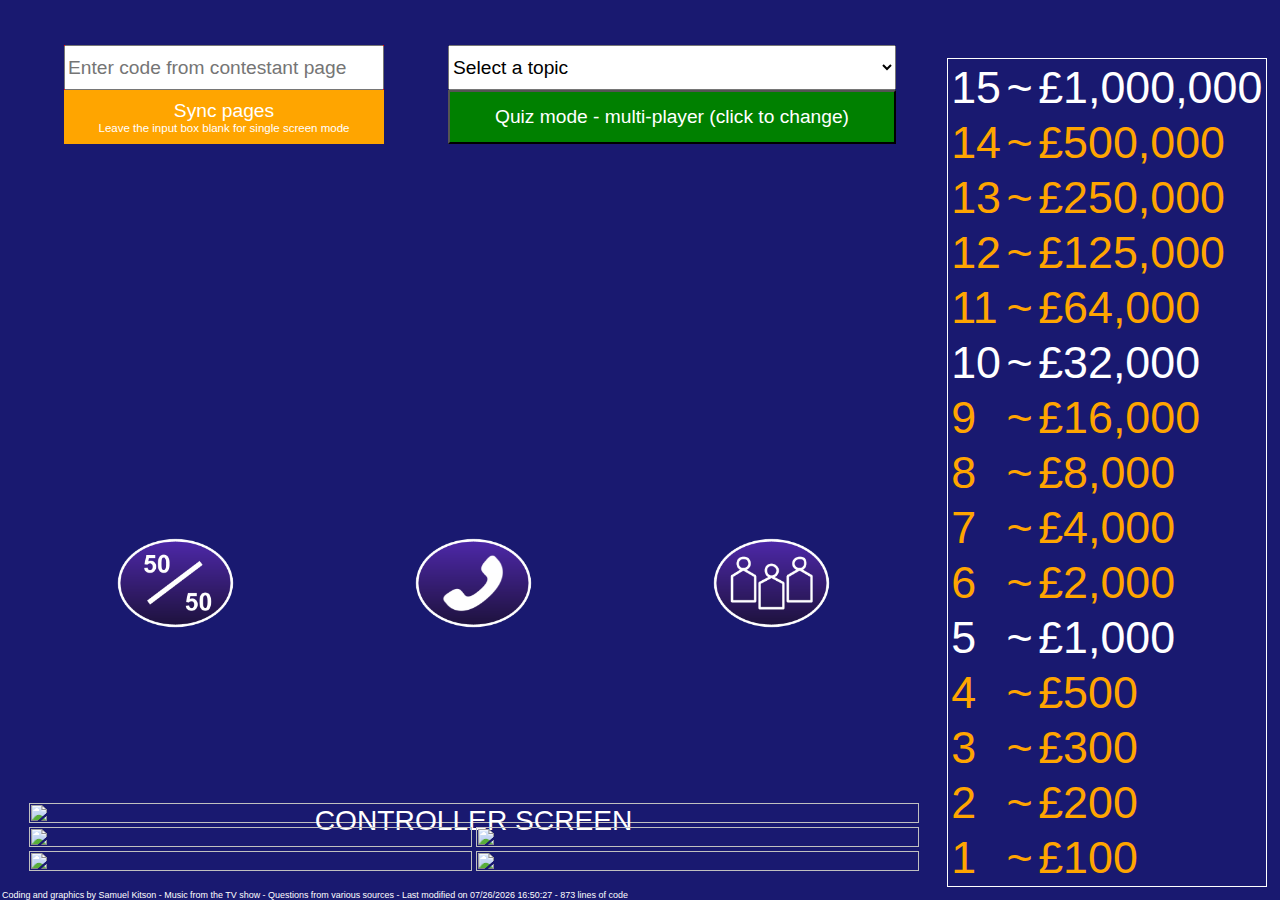
==== controller.html @ 969080af "Update" ====
<html>
	<head>
		<meta charset="utf-8">
		<meta title="Who Wants to be a Millioanire? - Controller">
		<title>(Beta) Who Wants to be a Millioanire? - Controller</title>
		<meta name="description" content="Who Wants to be a Millionaire? Quiz Edition for Desktop. This is the Controller's screen.">
		<audio id="music1" loop hidden>
			<source src="https://instaud.io/_/2bla.mp3" type="audio/mpeg">
		</audio>
		<audio id="music2" loop hidden>
			<source src="https://instaud.io/_/2blb.mp3" type="audio/mpeg">
		</audio>
		<audio id="music3" loop hidden>
			<source src="https://instaud.io/_/2blc.mp3" type="audio/mpeg">
		</audio>
		<audio id="musicfinal" hidden>
			<source src="https://instaud.io/_/2bE0.mp3" type="audio/mpeg">
		</audio>
		<audio id="musiccorrect" hidden>
			<source src="https://instaud.io/_/2bE1.mp3" type="audio/mpeg">
		</audio>
		<audio id="musicincorrect" hidden>
			<source src="https://instaud.io/_/2bE2.mp3" type="audio/mpeg">
		</audio>
		<audio id="musiclose" hidden>
			<source src="https://instaud.io/_/2bUU.mp3" type="audio/mpeg">
		</audio>
		<audio id="musicend" hidden>
			<source src="https://instaud.io/_/2bYe.mp3" type="audio/mpeg">
		</audio>
		<style>
			/*#startbutton{
				width: 31vw;
				height: 15vh;
				position: absolute;
				top: 15vh;
				left: 15.75vw;
				display: none;
				cursor: pointer;
			}
			.button{
				background-color: orange;
				border: none;
				color: white;
				padding: 15px 32px;
				text-align: center;
				text-decoration: none;
				font-size: 2vw;
			}
			#body{
				background-color: MidnightBlue;
			}
			#lifelinestable{
				border: none;
				table-layout: fixed;
				width: 70vw;
				height: 6vw;
				position: absolute;
				left: 2vw;
				bottom: 30vw
			}
			.lifelineimg{
				width: 60%;
				height: auto;
				position: relative;
				left: 20%;
				display: block;
				text-align: center;
			}
			#questiontable{
				border: none;
				table-layout: fixed;
				width: 70vw;
				position: absolute;
				left: 2vw;
				bottom: 2vw
			}
			#questiontable td {
				width: 35vw;
			}
			.imgcontainer {
				position: relative;
				color: white;
				font-family: arial;
			}
			.tableimg {
				height: auto;
				width: 100%;
			}
			#questiontext {
				font-size: 2.2vw;
				display: table-cell; 
				text-align: center;
				vertical-align: middle; 
				position: absolute;
				top: 10%;
				left: 10%;
				width: 80%;
				height: 80%;
			}
			.answertext {
				font-size: 2vw;
				display: table-cell; 
				text-align: left;
				vertical-align: middle; 
				position: absolute;
				top: 27%;
				width: 80%;
				height: 80%;
			}
			.answertextleft {
				left: 12%;
			}
			.answertextright {
				left: 4%;
			}
			#prizestable{
				border: 1px solid white;
				font-family: arial;
				color: orange;
				width: 25vw;
				position: absolute;
				bottom: 1vw;
				right: 1vw;
			}
			#prizestable td {
				height: 5.5vh;
			}
			.prizesA {
				width: auto;
				align: right;
				height: 3vh;
			}
			.prizesB {
				width: auto;
				align: centre;
				height: 3vh;
			}
			.prizesA {
				width: auto;
				align: left;
				height: 3vh;
			}*/
			/*#prizes5A, #prizes5B, #prizes5C, #prizes10A, #prizes10B, #prizes10C, #prizes15A, #prizes15B, #prizes15C{
				color: white;
			}*/
		</style>
		<link rel="stylesheet" type="text/css" href="style.css">
		<script src="functions.js"></script>
		<script>
			/*function fixPrizeHighlight(){
				for (i = 0; i < 15; i++) {
					if ((String(i+1))=="5"||(String(i+1))=="10"||(String(i+1))=="15") {
						document.getElementById("prizes"+String(i+1)+"A").style.color = "white";
						document.getElementById("prizes"+String(i+1)+"B").style.color = "white";
						document.getElementById("prizes"+String(i+1)+"C").style.color = "white";
					} else {
						document.getElementById("prizes"+String(i+1)+"A").style.color = "orange";
						document.getElementById("prizes"+String(i+1)+"B").style.color = "orange";
						document.getElementById("prizes"+String(i+1)+"C").style.color = "orange";
					};
					document.getElementById("prizes"+String(i+1)+"A").style.backgroundColor = "transparent";
					document.getElementById("prizes"+String(i+1)+"B").style.backgroundColor = "transparent";
					document.getElementById("prizes"+String(i+1)+"C").style.backgroundColor = "transparent";
				};
			};
			
			function highlightCurrentPrize(current){
				fixPrizeHighlight();
				document.getElementById("prizes"+String(current)+"A").style.color = "white";
				document.getElementById("prizes"+String(current)+"B").style.color = "white";
				document.getElementById("prizes"+String(current)+"C").style.color = "white";
				document.getElementById("prizes"+String(current)+"A").parentElement.parentElement.style.backgroundColor = "orange";
			};
			
			function fillPrizesTable(values) {
				document.getElementById("prizes15A").innerHTML = "15";
				document.getElementById("prizes15B").innerHTML = "~";
				document.getElementById("prizes15C").innerHTML = values[14];
				
				for (i = 0; i < (values.length)-1; i++) {
					var dataTable = document.getElementById("prizestable");
					var dataRow = dataTable.insertRow(1);
					var dataCell1 = dataRow.insertCell(0);
					var dataCell2 = dataRow.insertCell(1);
					var dataCell3 = dataRow.insertCell(2);
					dataCell1.innerHTML = "<a class='prizesA' id='prizes"+String(i+1)+"A'>"+String(i+1)+"</a>";
					dataCell2.innerHTML = "<a class='prizesB' id='prizes"+String(i+1)+"B'>~</a>";
					dataCell3.innerHTML = "<a class='prizesC' id='prizes"+String(i+1)+"C'>"+values[i]+"</a>";
				};
				var table = document.getElementById("prizestable");
				var row = table.insertRow(-1);
				var cell1 = row.insertCell(0);
				var cell2 = row.insertCell(1);
			};*/
			
			var prizestableloaded = "false";
			
			function resetRepeatData() {
				sessionStorage.setItem("done1", "[]");
				sessionStorage.setItem("done2", "[]");
				sessionStorage.setItem("done3", "[]");
				sessionStorage.setItem("done4", "[]");
			};
			
			function showWinnings(type) {
				localStorage.setItem("status", "ended");
				document.getElementById("revealanswerbutton").style.display = "none";
				document.getElementById("phoneresults").style.display = "none";
				document.getElementById("audienceresults").style.display = "none";
				document.getElementById("newquestionbutton").style.display = "none";
				document.getElementById("takemoneybutton").style.display = "none";
				document.getElementById("resetbutton").style.display = "block";
				document.getElementById("loadquestionbutton").style.display = "none";
				music1.pause();
				music2.pause();
				music3.pause();
				musicincorrect.pause();
				musicfinal.pause();
				musicend.play();
				var prizes = JSON.parse(localStorage.getItem("prizes")).list;
				var current = localStorage.getItem("current");
				if (type=="win") {
					document.getElementById("prizedetails").style.backgroundColor = "DarkOrange";
					document.getElementById("prizedetails").innerHTML = "Congratulations! You have won:<br>"+prizes[14]+"!";
					localStorage.setItem("prizesbasic", prizes[14]);
					localStorage.setItem("prizesbasica", "14");
				} else if (type=="lose") {
					if (parseInt(current) < 6) {
						document.getElementById("prizedetails").style.backgroundColor = "red";
						document.getElementById("prizedetails").innerHTML = "Sorry! You haven't won a prize<br>";
						localStorage.setItem("prizesbasic", " 0");
						localStorage.setItem("prizesbasica", "0");
					} else if (parseInt(current) < 11) {
						document.getElementById("prizedetails").style.backgroundColor = "red";
						document.getElementById("prizedetails").innerHTML = "You have won:<br>"+prizes[4]+"!";
						localStorage.setItem("prizesbasic", prizes[4]);
						localStorage.setItem("prizesbasica", "4");
					} else if (parseInt(current) < 16) {
						document.getElementById("prizedetails").style.backgroundColor = "red";
						document.getElementById("prizedetails").innerHTML = "You have won:<br>"+prizes[9]+"!";
						localStorage.setItem("prizesbasic", prizes[9]);
						localStorage.setItem("prizesbasica", "9");
					};
				} else if (type=="leave") {
					document.getElementById("prizedetails").style.backgroundColor = "DarkGreen";
					document.getElementById("prizedetails").innerHTML = "You have won:<br>"+prizes[parseInt(current)-2]+"!";
					localStorage.setItem("prizesbasic", prizes[parseInt(current)-2]);
					localStorage.setItem("prizesbasica", String(parseInt(current)-2));
				};
				localStorage.setItem("prizetext", document.getElementById("prizedetails").innerHTML);
				localStorage.setItem("prizecolour", document.getElementById("prizedetails").style.backgroundColor);
				document.getElementById("prizedetails").style.display = "block";
				var date = new Date();
				//var validatecode = encrypt("Prize: "+String((localStorage.getItem("prizesbasic")).substring(1))+" Time: "+String(date.getTime()), "MillionaireWinCode");
				var validatecode = {"d":date.getTime(), "p":String((localStorage.getItem("prizesbasic")).substring(1)), "l":localStorage.getItem("prizesbasica"), "v":String(localStorage.getItem("current")), "w":navigator.platform};
				document.getElementById("footer").innerHTML = "Your win validation code is: "+JSON.stringify(validatecode)+"<br>"+sessionStorage.getItem("footertext");
			};
			
			function start(){
				highlightCurrentPrize(1);
				document.getElementById("music1").play();
				document.getElementById("startbutton").style.display = "none";
				document.getElementById("syncfailed").style.display = "none";
				document.getElementById("loadquestionbutton").style.display = "block";
				localStorage.setItem("status", "start");
				document.getElementById("questiontext").innerHTML = "Who Wants to be a Millionaire?";
				document.getElementById("answer1text").innerHTML = "???";
				document.getElementById("answer2text").innerHTML = "???";
				document.getElementById("answer3text").innerHTML = "???";
				document.getElementById("answer4text").innerHTML = "???";
			};
			
			function audienceShow() {
				document.getElementById("audienceinput").style.display = "none";
				var a = parseInt(document.getElementById("audienceinput1").value);
				var b = parseInt(document.getElementById("audienceinput2").value);
				var c = parseInt(document.getElementById("audienceinput3").value);
				var d = parseInt(document.getElementById("audienceinput4").value);
				var total = a+b+c+d;
				var aa = String(Math.round((a/total)*100));
				var ba = String(Math.round((b/total)*100));
				var ca = String(Math.round((c/total)*100));
				var da = String(Math.round((d/total)*100));
				document.getElementById("audienceresults").innerHTML = "<strong>Ask the audience results:</strong><br>A: "+aa+"%<br>B: "+ba+"%<br>C: "+ca+"%<br>D: "+da+"%";
				localStorage.setItem("audienceresults", document.getElementById("audienceresults").innerHTML);
				document.getElementById("audienceresults").style.display = "block";
			};
			
			function lifeline(type){
				if (localStorage.getItem("status")=="answer"){
					if(type == "5050" && (localStorage.getItem("lifeline5050")=="ready")){
						var numstemp = ["1", "2", "3", "4"];
						var temp = numstemp.indexOf(localStorage.getItem("correctAnswerNum"));
						numstemp.splice(temp, 1);
						var tempa = numstemp[Math.floor(Math.random() * 3)];
						var temp = numstemp.indexOf(tempa);
						numstemp.splice(temp, 1);
						var tempb = numstemp[Math.floor(Math.random() * 2)];
						var temp = numstemp.indexOf(tempb);
						numstemp.splice(temp, 1);
						document.getElementById("answer"+tempa+"text").innerHTML = "";
						document.getElementById("answer"+tempb+"text").innerHTML = "";
						localStorage.setItem("5050usednow", "true");
						localStorage.setItem("answer"+tempa+"text", "");
						localStorage.setItem("answer"+tempb+"text", "");
						localStorage.setItem("50501", tempa);
						localStorage.setItem("50502", tempb);
						var tempc = localStorage.getItem("currentQuestion");
						localStorage.setItem("currentQuestion", "");
						localStorage.setItem("currentQuestion", tempc);
						document.getElementById("lifeline5050").src = "images/millionaire 5050 used.png";
						localStorage.setItem("lifeline5050", "used");
					} else if(type == "phone" && (localStorage.getItem("lifelinephone")=="ready")){
						document.getElementById("lifelinephone").src = "images/millionaire phone used.png";
						localStorage.setItem("lifelinephone", "used");
						if (localStorage.getItem("mode") == "quiz") {		
							document.getElementById("countdown").style.display = "block";
							localStorage.setItem("timeleft", "30");
						} else {
							var current = localStorage.getItem("current");
							var letterstemp = ["A", "B", "C", "D"];
							var correctLetter = letterstemp[parseInt(localStorage.getItem("correctAnswerNum"))-1];
							var temp = Math.floor(Math.random() * 20);
							var numstemp = ["1", "2", "3", "4"];
							var tempnum = numstemp.indexOf(localStorage.getItem("correctAnswerNum"));
							numstemp.splice(tempnum, 1);
							while (1==1) {
								var tempa = numstemp[Math.floor(Math.random() * 3)];
								var incorrectLetter = letterstemp[tempa-1];
								if (document.getElementById("answer"+String(tempa)+"text").innerHTML != "") {
									break;
								};
							};
							if (parseInt(current) < 6) {
								if (temp < 2) {
									localStorage.setItem("phonetext", "I honestly don't know the answer. Sorry.");
								} else if (temp < 9) {
									localStorage.setItem("phonetext", "I'm 90% sure that it's answer "+correctLetter+".");
								} else if (temp < 13) {
									localStorage.setItem("phonetext", "How did you not know this? It's "+correctLetter+".");
								} else if (temp < 18) {
									localStorage.setItem("phonetext", "I know this for sure! It's "+correctLetter+".");
								} else if (temp < 20) {
									localStorage.setItem("phonetext", "I'm not sure. If I had to guess, I'd go for "+incorrectLetter+" or "+correctLetter+".");
								};
							} else if (parseInt(current) < 11) {
								if (temp < 4) {
									localStorage.setItem("phonetext", "Wow! That's tricky. I don't know, sorry.");
								} else if (temp < 7) {
									localStorage.setItem("phonetext", "I'm really not sure. I'd go for "+letterstemp[Math.floor(Math.random() * 4)]+".");
								} else if (temp < 12 && localStorage.getItem("5050usednow") != "true") {
									localStorage.setItem("phonetext", "It's either "+incorrectLetter+" or "+correctLetter+", but I'm not sure which.");
								} else if (temp < 16) {
									localStorage.setItem("phonetext", "I think it's "+correctLetter+", but don't rely on that!");
								} else if (temp < 20) {
									localStorage.setItem("phonetext", "I read about this the other day! It's "+correctLetter+".");
								};
							} else if (parseInt(current) < 16) {
								if (temp < 4) {
									localStorage.setItem("phonetext", "That's so mean! I don't have a clue.");
								} else if (temp < 7) {
									localStorage.setItem("phonetext", "My best guess would be "+letterstemp[Math.floor(Math.random() * 4)]+".");
								} else if (temp < 11 && localStorage.getItem("5050usednow") != "true") {
									localStorage.setItem("phonetext", "I can't decide between "+incorrectLetter+" or "+correctLetter+". It's one of them.");
								} else if (temp < 15) {
									localStorage.setItem("phonetext", "I'm 100% certain that it's not "+incorrectLetter+".");
								} else if (temp < 18) {
									localStorage.setItem("phonetext", "I think it could be "+correctLetter+".");
								} else if (temp < 20) {
									localStorage.setItem("phonetext", "Easy! It's "+correctLetter+".");
								};
							};
							document.getElementById("phoneresults").innerHTML = localStorage.getItem("phonetext");
							document.getElementById("phoneresults").style.display = "block";
						};
					} else if(type == "audience" && (localStorage.getItem("lifelineaudience")=="ready")){
						if (localStorage.getItem("mode") == "quiz") {		
							document.getElementById("audienceinput").style.display = "block";
						} else {
							var current = localStorage.getItem("current");
							var numstemp = ["1", "2", "3", "4"];
							var temp = numstemp.indexOf(localStorage.getItem("correctAnswerNum"));
							numstemp.splice(temp, 1);
							if (localStorage.getItem("5050usednow") != "true") {
								var tempa = numstemp[Math.floor(Math.random() * 3)];
								var temp = numstemp.indexOf(tempa);
								numstemp.splice(temp, 1);
								var tempb = numstemp[Math.floor(Math.random() * 2)];
								var temp = numstemp.indexOf(tempb);
								numstemp.splice(temp, 1);
								var tempc = numstemp[0];
							} else {
								var temparray = [];
								var temp = numstemp.indexOf(localStorage.getItem("50501"));
								temparray.push(localStorage.getItem("50501"));
								numstemp.splice(temp, 1);
								var temp = numstemp.indexOf(localStorage.getItem("50502"));
								temparray.push(localStorage.getItem("50502"));
								numstemp.splice(temp, 1);
								var tempe = numstemp[0];
							};
							if (localStorage.getItem("5050usednow") != "true") {
								if (parseInt(current) < 6) {
									var values = {"list":[{"Y":"89","N1":"1","N2":"4","N3":"6"},{"Y":"94","N1":"0","N2":"2","N3":"4"},{"Y":"95","N1":"2","N2":"2","N3":"1"},{"Y":"76","N1":"5","N2":"11","N3":"8"}]};
								} else if (parseInt(current) < 11) {
									var values = {"list":[{"Y":"64","N1":"61","N2":"21","N3":"9"},{"Y":"81","N1":"8","N2":"6","N3":"5"},{"Y":"93","N1":"1","N2":"6","N3":"0"},{"Y":"53","N1":"46","N2":"1","N3":"0"}]};
								} else if (parseInt(current) < 16) {
									var values = {"list":[{"Y":"26","N1":"25","N2":"26","N3":"23"},{"Y":"57","N1":"38","N2":"4","N3":"1"},{"Y":"52","N1":"42","N2":"2","N3":"4"},{"Y":"48","N1":"47","N2":"2","N3":"3"}]};
								};
								var valuesa = values.list[Math.floor(Math.random() * values.list.length)];
								document.getElementById("audienceinput"+localStorage.getItem("correctAnswerNum")).value = parseInt(valuesa.Y);
								document.getElementById("audienceinput"+tempa).value = parseInt(valuesa.N1);
								document.getElementById("audienceinput"+tempb).value = parseInt(valuesa.N2);
								document.getElementById("audienceinput"+tempc).value = parseInt(valuesa.N3);
							} else {
								if (parseInt(current) < 6) {
									var values = {"list":[{"Y":"76","N":"24"},{"Y":"90","N":"10"},{"Y":"87","N":"13"},{"Y":"61","N":"39"}]};
								} else if (parseInt(current) < 11) {
									var values = {"list":[{"Y":"59","N":"41"},{"Y":"81","N":"19"},{"Y":"83","N":"17"},{"Y":"49","N":"51"}]};
								} else if (parseInt(current) < 16) {
									var values = {"list":[{"Y":"62","N":"38"},{"Y":"77","N":"23"},{"Y":"44","N":"56"},{"Y":"57","N":"43"}]};
								};
								var valuesa = values.list[Math.floor(Math.random() * values.list.length)];
								document.getElementById("audienceinput"+localStorage.getItem("correctAnswerNum")).value = parseInt(valuesa.Y);
								document.getElementById("audienceinput"+tempe).value = parseInt(valuesa.N);
								document.getElementById("audienceinput"+temparray[0]).value = 0;
								document.getElementById("audienceinput"+temparray[1]).value = 0;
							};
							audienceShow();
						};
						document.getElementById("lifelineaudience").src = "images/millionaire audience used.png";
						localStorage.setItem("lifelineaudience", "used");
					};
				};
			};
			
			function countdown() {
				if (localStorage.getItem("timeleft") == "30") {
					document.getElementById("countdown").style.color = "white";
					console.log("starting timer");
					localStorage.setItem("timeleft", "30");
					var timeleft = 10;
					var timerScript = setInterval(function(){
						localStorage.setItem("timeleft", (parseInt(localStorage.getItem("timeleft")))-1);
						document.getElementById("countdown").innerHTML = localStorage.getItem("timeleft");
						if(parseInt(localStorage.getItem("timeleft")) <= 0) {
							console.log("timer finished");
							clearInterval(timerScript);
							document.getElementById("countdown").style.display = "none";
						};
						},1000);
				} else {
					localStorage.setItem("timeleft", "0");
					console.log("timer stopped");
					clearInterval(timerScript);
					document.getElementById("countdown").style.display = "none";
				};
			};
			
			function selectans(num) {
				if (localStorage.getItem("status") == "answer") {
					music1.pause();
					music2.pause();
					music3.pause();
					musicfinal.currentTime = 0;
					musicfinal.play();
					document.getElementById("revealanswerbutton").style.display = "block";
					document.getElementById("takemoneybutton").style.display = "none";
					document.getElementById("newquestionbutton").style.display = "none";
					if (localStorage.getItem("status")=="answer") {
						localStorage.setItem("answer", String(num));
						localStorage.setItem("status", "answered");
						if (num == "1" || num == "3") {
							document.getElementById("answer"+String(num)+"img").src = "images/millionaire small left orange.png";
						} else {
							document.getElementById("answer"+String(num)+"img").src = "images/millionaire small right orange.png";
						};
					};
				};
			};
			
			function leave() {
				musiccorrect.play();
				setTimeout(function(){ showWinnings("leave"); }, 10);
			};
			
			function submitCode() {
				if (document.getElementById("topicselect").value != "filler") {
					document.getElementById("modeselect").style.display = "none";
					document.getElementById("topicselect").style.display = "none";
					localStorage.setItem("topic", String(document.getElementById("topicselect").value));
					addScript("questions/"+document.getElementById("topicselect").value+".js");
					if (document.getElementById("codeinput").value == "") {
						localStorage.setItem("verifycode", "Single screen mode");
						document.getElementById("questiontext").innerHTML = "**Single player mode**<br>Ready to start...";
						localStorage.setItem("verifycode", String(localStorage.getItem("verifycode"))+"A");
						document.getElementById("startbutton").style.display = "block";
					} else {
						localStorage.setItem("verifycode", String(document.getElementById("codeinput").value));
						sessionStorage.setItem("verifycodetemp", String(localStorage.getItem("verifycode")));
					};
					document.getElementById("codeinput").style.display = "none";
					document.getElementById("entercodebutton").style.display = "none";
				} else {
					alert("Select a topic first");
				};
			};
			
			function revealAnswer() {
				musicfinal.pause();
				document.getElementById("phoneresults").style.display = "none";
				document.getElementById("audienceresults").style.display = "none";
				document.getElementById("countdown").style.display = "none";
				localStorage.setItem("status", "revealed");
				if (localStorage.getItem("correctAnswerNum") == "1" || localStorage.getItem("correctAnswerNum") == "3") {
					document.getElementById("answer"+localStorage.getItem("correctAnswerNum")+"img").src = "images/millionaire small left green.png";
				} else {
					document.getElementById("answer"+localStorage.getItem("correctAnswerNum")+"img").src = "images/millionaire small right green.png";
				};
				if (localStorage.getItem("answer")==localStorage.getItem("correctAnswerNum")) {
					document.getElementById("loadquestionbutton").style.display = "block";
					musiccorrect.currentTime = 0;
					musiccorrect.play();
					if (localStorage.getItem("current") == "15") {
						showWinnings("win");
						return(" ");
					};
				} else {
					//document.getElementById("resetbutton").style.display = "block";
					musicincorrect.currentTime = 0;
					musicincorrect.play();
					setTimeout(function(){ showWinnings("lose"); }, 2000);
				};
				document.getElementById("revealanswerbutton").style.display = "none";
			};
			
			function playMusic() {
				musiccorrect.pause();
				musicincorrect.pause();
				if (parseInt(localStorage.getItem("current")) < 6) {
					music1.currentTime = 0;
					music1.play();
				} else if (parseInt(localStorage.getItem("current")) < 11) {
					music2.currentTime = 0;
					music2.play();
				} else if (parseInt(localStorage.getItem("current")) < 16) {
					music3.currentTime = 0;
					music3.play();
				};
			};
			
			function loadQuestion(type) {				
				if (localStorage.getItem("status") != "answer" || type == "new") {
					localStorage.setItem("5050usednow", "false");
					resetQuestion();
					document.getElementById("loadquestionbutton").style.display = "none";
					document.getElementById("newquestionbutton").style.display = "block";
					localStorage.setItem("status", "answer");
					if (type != "new") {
						localStorage.setItem("current", parseInt(localStorage.getItem("current"))+1);
					};
					if (parseInt(localStorage.getItem("current")) != "1") {
						document.getElementById("takemoneybutton").style.display = "block";
					};
					playMusic();
					if (parseInt(localStorage.getItem("current")) < 4) {
						var done1a = JSON.parse(sessionStorage.getItem("done1"));
						if (done1a.length == questionset.stage1.length) {
							sessionStorage.setItem("done1", "[]");
							done1a = JSON.parse(sessionStorage.getItem("done1"));
						};
						localStorage.setItem("currentStage", "1");
						while (1==1) {
							localStorage.setItem("questionNum", (Math.floor(Math.random() * questionset.stage1.length)));
							if (done1a.includes("A"+localStorage.getItem("questionNum"))) {
								localStorage.setItem("questionNum", "");
							} else {
								done1a.push("A"+localStorage.getItem("questionNum"));
								sessionStorage.setItem("done1", JSON.stringify(done1a));
								var set = questionset.stage1;
								break;
							};
						};
					} else if (parseInt(localStorage.getItem("current")) < 8) {
						var done2a = JSON.parse(sessionStorage.getItem("done2"));
						if (done2a.length == questionset.stage2.length) {
							sessionStorage.setItem("done2", "[]");
							done2a = JSON.parse(sessionStorage.getItem("done2"));
						};
						localStorage.setItem("currentStage", "2");
						while (1==1) {
							localStorage.setItem("questionNum", (Math.floor(Math.random() * questionset.stage2.length)));
							if (done2a.includes("B"+localStorage.getItem("questionNum"))) {
								localStorage.setItem("questionNum", "");
							} else {
								done2a.push("B"+localStorage.getItem("questionNum"));
								var set = questionset.stage2;
								sessionStorage.setItem("done2", JSON.stringify(done2a));
								break;
							};
						};
					} else if (parseInt(localStorage.getItem("current")) < 13) {
						var done3a = JSON.parse(sessionStorage.getItem("done3"));
						if (done3a.length == questionset.stage3.length) {
							sessionStorage.setItem("done3", "[]");
							done3a = JSON.parse(sessionStorage.getItem("done3"));
						};
						localStorage.setItem("currentStage", "3");
						while (1==1) {
							localStorage.setItem("questionNum", (Math.floor(Math.random() * questionset.stage3.length)));
							if (done3a.includes("C"+localStorage.getItem("questionNum"))) {
								localStorage.setItem("questionNum", "");
							} else {
								var set = questionset.stage3;
								done3a.push("C"+localStorage.getItem("questionNum"));
								sessionStorage.setItem("done3", JSON.stringify(done3a));
								break;
							};
						};
					} else if (parseInt(localStorage.getItem("current")) > 12) {
						var done4a = JSON.parse(sessionStorage.getItem("done4"));
						if (done4a.length == questionset.stage4.length) {
							sessionStorage.setItem("done4", "[]");
							done4a = JSON.parse(sessionStorage.getItem("done4"));
						};
						localStorage.setItem("currentStage", "4");
						while (1==1) {
							localStorage.setItem("questionNum", (Math.floor(Math.random() * questionset.stage4.length)));
							if (done4a.includes("D"+localStorage.getItem("questionNum"))) {
								localStorage.setItem("questionNum", "");
							} else {
								var set = questionset.stage4;
								done4a.push("D"+localStorage.getItem("questionNum"));
								sessionStorage.setItem("done4", JSON.stringify(done4a));
								break;
							};
						};
					};
					var filled = [];
					var questionLetters = ["A", "B", "C", "D"];
					for (i = 0; i < 4; i++) {
						while (1==1) {
							var num = (Math.floor(Math.random() * 4))+1;
							if (filled.includes(num)) {
								num = 0;
							} else {
								filled.push(num);
								var questionId = questionLetters[num-1];
								if (i===0) {
									localStorage.setItem("correctAnswerText", "<span style='color:orange;'>"+questionId+":</span> "+set[localStorage.getItem("questionNum")].Y);
									localStorage.setItem("correctAnswerNum", num);
									localStorage.setItem("answer"+num+"text", "<span style='color:orange;'>"+questionId+":</span> "+set[localStorage.getItem("questionNum")].Y);
									document.getElementById("answer"+num+"text").innerHTML =  "<span style='color:orange;'>"+questionId+":</span> "+set[localStorage.getItem("questionNum")].Y;
								} else if (i==1) {
									localStorage.setItem("answer"+num+"text", "<span style='color:orange;'>"+questionId+":</span> "+set[localStorage.getItem("questionNum")].N1);
									document.getElementById("answer"+num+"text").innerHTML =  "<span style='color:orange;'>"+questionId+":</span> "+set[localStorage.getItem("questionNum")].N1;
								} else if (i==2) {
									localStorage.setItem("answer"+num+"text", "<span style='color:orange;'>"+questionId+":</span> "+set[localStorage.getItem("questionNum")].N2);
									document.getElementById("answer"+num+"text").innerHTML =  "<span style='color:orange;'>"+questionId+":</span> "+set[localStorage.getItem("questionNum")].N2;
								} else if (i==3) {
									localStorage.setItem("answer"+num+"text", "<span style='color:orange;'>"+questionId+":</span> "+set[localStorage.getItem("questionNum")].N3);
									document.getElementById("answer"+num+"text").innerHTML =  "<span style='color:orange;'>"+questionId+":</span> "+set[localStorage.getItem("questionNum")].N3;
								};
								break;
							};
						};
					};
					localStorage.setItem("currentQuestion", set[localStorage.getItem("questionNum")].Q);
					document.getElementById("questiontext").innerHTML = localStorage.getItem("currentQuestion");
					highlightCurrentPrize(localStorage.getItem("current"));
				};
			};
			
			function modeChange() {
				if (localStorage.getItem("mode") == "quiz") {
					document.getElementById("modeselect").innerHTML = "Revision mode - single player (click to change)";
					document.getElementById("modeselect").style.backgroundColor = "red";
					localStorage.setItem("mode", "revision");
				} else {
					document.getElementById("modeselect").style.backgroundColor = "green";
					document.getElementById("modeselect").innerHTML = "Quiz mode - multi-player (click to change)";
					localStorage.setItem("mode", "quiz");
				};
			};
			
			function onload() {
				sessionStorage.setItem("footertext", "Coding and graphics by Samuel Kitson - Music from the TV show - Questions from various sources - Last modified on "+String(document.lastModified)+" - 873 lines of code");
				addScript("https://cdn.rawgit.com/penguin-k/encrypt/eceaf8409ce67d1d8a05cfdfaafa0e6f43b4e73f/encrypt.js");
				if (checkMobile() == "true" && sessionStorage.getItem("mobilewarning") != "true") {
					alert("Hey, nice "+navigator.platform+"!\nSadly though, this site isn't designed for your device so you may experience a few issues when using it. If problems persist, we recommend you switch to using Google Chrome on a PC instead.");
					sessionStorage.setItem("mobilewarning", "true");
				};
				document.getElementById("footer").innerHTML = sessionStorage.getItem("footertext");
				//Show/hide elements
				document.getElementById("prizedetails").style.display = "none";
				document.getElementById("audienceresults").style.display = "none";
				document.getElementById("phoneresults").style.display = "none";
				document.getElementById("audienceinput").style.display = "none";
				document.getElementById("countdown").style.display = "none";
				document.getElementById("takemoneybutton").style.display = "none";
				document.getElementById("prizedetails").style.display = "none";
				document.getElementById("newquestionbutton").style.display = "none";
				document.getElementById("loadquestionbutton").style.display = "none";
				document.getElementById("resetbutton").style.display = "none";
				document.getElementById("revealanswerbutton").style.display = "none";
				document.getElementById("syncfailed").style.display = "block";
				document.getElementById("topicselect").style.display = "block";
				document.getElementById("modeselect").style.display = "block";
				document.getElementById("codeinput").style.display = "block";
				document.getElementById("entercodebutton").style.display = "block";
				document.getElementById("startbutton").style.display = "none";
				//End show/hide elements
				if (localStorage.getItem("topic") === null) {
					document.getElementById("topicselect").value = "filler";
				} else {
					document.getElementById("topicselect").value = localStorage.getItem("topic");
				};
				if (localStorage.getItem("mode") === null || localStorage.getItem("mode") == "quiz") {
					document.getElementById("modeselect").style.backgroundColor = "green";
					document.getElementById("modeselect").innerHTML = "Quiz mode - multi-player (click to change)";
					localStorage.setItem("mode", "quiz");
				} else {
					document.getElementById("modeselect").style.backgroundColor = "red";
					document.getElementById("modeselect").innerHTML = "Revision mode - single player (click to change)";
				};
				if (sessionStorage.getItem("done1") === null) {
					sessionStorage.setItem("done1", "[]");
					sessionStorage.setItem("done2", "[]");
					sessionStorage.setItem("done3", "[]");
					sessionStorage.setItem("done4", "[]");
				};
				localStorage.setItem("5050usednow", "false");
				document.getElementById("countdown").color = "orange";
				document.getElementById("audienceinput1").value = "";
				document.getElementById("audienceinput2").value = "";
				document.getElementById("audienceinput3").value = "";
				document.getElementById("audienceinput4").value = "";
				document.getElementById("countdown").innerHTML = "30";
				document.getElementById("lifeline5050").src = "images/millionaire 5050.png";
				document.getElementById("lifelinephone").src = "images/millionaire phone.png";
				document.getElementById("lifelineaudience").src = "images/millionaire audience.png";
				localStorage.setItem("prizetext", "");
				localStorage.setItem("current", "0");
				localStorage.setItem("currentStage", "1");
				localStorage.setItem("lifeline5050", "ready");
				localStorage.setItem("lifelinephone", "ready");
				localStorage.setItem("lifelineaudience", "ready");
				localStorage.setItem("status", "idle");
				if (window.innerWidth > window.innerHeight*(3/2)) {
					document.getElementById("prizestable").style.fontSize = String(window.innerHeight/25);
				} else {
					document.getElementById("prizestable").style.fontSize = "3.5vw";
				};
				//TEMP
				localStorage.setItem('prizes', '{"list": ["£100","£200","£300","£500","£1,000","£2,000","£4,000","£8,000","£16,000","£32,000","£64,000","£125,000","£250,000","£500,000","£1,000,000"]}');
				//END TEMP
				if (prizestableloaded == "false") {
					prizestableloaded = "true";
					fillPrizesTable((JSON.parse(localStorage.getItem("prizes"))).list);
				};
				fixPrizeHighlight();
				window.addEventListener("storage", storage_handler, false);
				function storage_handler(evt){
					//Check code receiveed from other window
					if ((evt.key == "verifycode")&&(evt.newValue == (sessionStorage.getItem("verifycodetemp"))+"A")) {
						document.getElementById("questiontext").innerHTML = "Screens synced<br>Ready to start...";
						localStorage.setItem("verifycode", localStorage.getItem("verifycode")+"A");
						document.getElementById("startbutton").style.display = "block";
					};
					if (localStorage.getItem("status")!="idle") {
						//Other functions on storage change event
					};
				};
			};
			
			function resetGame() {
				localStorage.setItem("currentQuestion", "CONTROLLER SCREEN");
				resetQuestion();
				musicend.pause();
				musicend.currentTime = 0;
				onload();
				/*if (document.getElementById("codeinput").value == "*") {
					submitCode();
				};*/
				submitCode();
				setTimeout(function(){ start(); }, 50);
			};
		</script>
	</head>
	<body onload="onload()" id="body">
		<div id="prizedetails"></div>
		<div id="audienceresults"></div>
		<div id="phoneresults"></div>
		<div id="audienceinput">
			<input type="text" id="audienceinput1" class="audienceinputboxes" placeholder="Votes for option A">
			<input type="text" id="audienceinput2" class="audienceinputboxes" placeholder="Votes for option B">
			<input type="text" id="audienceinput3" class="audienceinputboxes" placeholder="Votes for option C">
			<input type="text" id="audienceinput4" class="audienceinputboxes" placeholder="Votes for option D">
			<br>
			<button id="audienceinputbutton" onclick="audienceShow()">Show results</button>
		</div>
		<div id="countdown" onclick="countdown()">30</div>
		<button id="takemoneybutton" class="button" onclick="leave()">Leave with the money</button>
		<button id="newquestionbutton" class="button" onclick="loadQuestion('new')">Generate new question</button>
		<button id="loadquestionbutton" class="button" onclick="loadQuestion()">Load next question</button>
		<button id="resetbutton" class="button" onclick="resetGame()">Replay</button>
		<button id="revealanswerbutton" class="button" onclick="revealAnswer()">Reveal answer</button>
		<div id="syncfailed"><br>The pages failed to sync.<br>Please reload both and try again.</div>
		<select id="topicselect" onchange="resetRepeatData()">
			<option value="filler" disabled>Select a topic</option>
			<option value="general">General Knowledge (23 questions)</option>
			<option value="productdesign">Product Design GCSE - AQA (78 questions)</option>
		</select>
		<button id="modeselect" onclick="modeChange()"></button>
		<input type="text" id="codeinput" placeholder="Enter code from contestant page">
		<button id="entercodebutton" class="button" onclick="submitCode()">Sync pages<br><span style="font-size:0.9vw;">Leave the input box blank for single screen mode</span></button>
		<button id="startbutton" class="button" onclick="start()">Start game</button>
		<table id="lifelinestable">
			<tr>
				<td><img id="lifeline5050" class="lifelineimg" src="images/millionaire 5050.png" onclick="lifeline('5050')"></td>
				<td><img id="lifelinephone" class="lifelineimg" src="images/millionaire phone.png" onclick="lifeline('phone')"></td>
				<td><img id="lifelineaudience" class="lifelineimg" src="images/millionaire audience.png" onclick="lifeline('audience')"></td>
			</tr>
		</table>
		<table id="questiontable">
			<tr>
				<td colspan="2" id="questioncell">
					<div class="imgcontainer">
						<img src="images/millionaire large.png" class="tableimg">
						<div id="questiontext">CONTROLLER SCREEN</div>
					</div>
				</td>
			</tr>
			<tr>
				<td id="answer1cell">
					<div class="imgcontainer">
						<img onclick="selectans(1)" id="answer1img" src="images/millionaire small left.png" class="tableimg">
						<div onclick="selectans(1)" class="answertext answertextleft" id="answer1text"></div>
					</div>
				</td>
				<td id="answer2cell">
					<div class="imgcontainer">
						<img onclick="selectans(2)" id="answer2img" src="images/millionaire small right.png" class="tableimg">
						<div onclick="selectans(2)" class="answertext answertextright" id="answer2text"></div>
					</div>
				</td>
			</tr>
			<tr>
				<td id="answer3cell">
					<div class="imgcontainer">
						<img onclick="selectans(3)" id="answer3img" src="images/millionaire small left.png" class="tableimg">
						<div onclick="selectans(3)" class="answertext answertextleft" id="answer3text"></div>
					</div>
				</td>
				<td id="answer4cell">
					<div class="imgcontainer">
						<img onclick="selectans(4)" id="answer4img" src="images/millionaire small right.png" class="tableimg">
						<div onclick="selectans(4)" class="answertext answertextright" id="answer4text"></div>
					</div>
				</td>
			</tr>
		</table>
		<table id="prizestable">
			<tr>
				<td><a id="prizes15A" class="prizesA"></a></td>
				<td><a id="prizes15B" class="prizesB"></a></td>
				<td><a id="prizes15C" class="prizesC"></a></td>
			</tr>
		</table>
		<p id="footer">Coding and graphics by Samuel Kitson - Music from the TV show - Questions from various sources</p>
	</body>
</html>
---- style.css ----
#footer{
  position: absolute;
  bottom: 0.5px;
  left: 2px;
  font-family: arial;
  color: white;
  font-size: 0.7vw;
  margin: 0px;
}
#countdown{
  border: none;
  color: orange;
  text-align: center;
  font-family: arial;
  text-decoration: none;
  font-size: 20vh;
  background-color: blue;
  position: absolute;
  width: 40%;
  height: auto;
  top: 17%;
  left: 20%;
  text-align: center;
  display: none;
}
.audienceinputboxes{
  width: 20%;
  height: 3vh;
  position: relative;
  left: 5%;
  font-size: 1.5vw;
}
#phoneresults {
  border: none;
  color: white;
  text-align: center;
  font-family: arial;
  text-decoration: none;
  font-size: 4vh;
  background-color: green;
  position: absolute;
  width: 70%;
  height: auto;
  top: 40%;
  left: 2%;
  text-align: center;
  display: none;
}
#audienceresults, #audienceinput{
  border: none;
  color: white;
  text-align: center;
  font-family: arial;
  text-decoration: none;
  font-size: 3vh;
  background-color: blue;
  position: absolute;
  width: 70%;
  height: auto;
  top: 17%;
  left: 2%;
  text-align: center;
  display: none;
}
#prizedetails{
  border: none;
  color: white;
  text-align: center;
  font-family: arial;
  text-decoration: none;
  font-size: 4vh;
  background-color: green;
  position: absolute;
  width: 70%;
  height: auto;
  top: 17%;
  left: 2%;
  text-align: center;
  display: none;
}
#syncfailed{
  width: 25%;
  height: 11%;
  position: absolute;
  top: 5%;
  left: 5%;
  background-color: red;
  border: none;
  color: white;
  text-align: center;
  text-decoration: none;
  font-size: 1.5vw;
  font-family: arial;
}
#takemoneybutton{
  background-color: red;
  width: 25%;
  height: 11%;
  position: absolute;
  top: 5%;
  display: none;
  left: 35%;
  cursor: pointer;
}
#newquestionbutton{
  background-color: orange;
  width: 25%;
  height: 11%;
  position: absolute;
  top: 5%;
  display: none;
  left: 5%;
  cursor: pointer;
}
#resetbutton{
  background-color: SteelBlue;
  width: 70%;
  height: auto%;
  position: absolute;
  top: 30%;
  display: none;
  left: 2%;
  cursor: pointer;
}
#entercodebutton{
  font-size: 1.5vw;
  background-color: orange;
  width: 25%;
  height: 6%;
  position: absolute;
  top: 10%;
  left: 5%;
  cursor: pointer;
}
#revealanswerbutton{
  background-color: blue;
  width: 25%;
  height: 11%;
  position: absolute;
  top: 5%;
  left: 5%;
  display: none;
  cursor: pointer;
  display: none;
}
#loadquestionbutton{
  background-color: green;
  width: 25%;
  height: 11%;
  position: absolute;
  top: 5%;
  left: 5%;
  display: none;
  cursor: pointer;
  display: none;
}
#codeinput{
  width: 25%;
  height: 5%;
  position: absolute;
  top: 5%;
  left: 5%;
  font-size: 1.5vw;
}
#topicselect{
  width: 35%;
  height: 5%;
  position: absolute;
  top: 5%;
  left: 35%;
  font-size: 1.5vw;
}
#modeselect{
  width: 35%;
  height: 6%;
  position: absolute;
  top: 10%;
  left: 35%;
  font-size: 1.5vw;
  background-color: green;
  color: white;
}
#startbutton{
  background-color: orange;
  width: 25%;
  height: 11%;
  position: absolute;
  top: 5%;
  left: 5%;
  display: none;
  cursor: pointer;
}
#buttoncontainer{
  position: absolute;
  top: 2vh;
  left: 2vw;
  width: 69vw;
  height: 45vh;
  border: solid black;
}
.button{
  border: none;
  color: white;
  text-align: center;
  text-decoration: none;
  font-size: 2vw;
}
#body{
  background-color: MidnightBlue;
}
#lifelinestable{
  border: none;
  table-layout: fixed;
  width: 70vw;
  height: 6vw;
  position: absolute;
  left: 2vw;
  bottom: 21vw
}
.lifelineimg{
  width: 40%;
  height: auto;
  position: relative;
  left: 30%;
  display: block;
  text-align: center;
}
#questiontable{
  border: none;
  table-layout: fixed;
  width: 70vw;
  position: absolute;
  left: 2vw;
  bottom: 2vw
}
#questiontable td {
  width: 35vw;
}
.imgcontainer {
  position: relative;
  color: white;
  font-family: arial;
}
.tableimg {
  height: auto;
  width: 100%;
}
#questiontext {
  font-size: 2.2vw;
  display: table-cell; 
  text-align: center;
  vertical-align: middle; 
  position: absolute;
  top: 10%;
  left: 10%;
  width: 80%;
  height: 80%;
}
.answertext {
  font-size: 1.7vw;
  display: table-cell; 
  text-align: left;
  vertical-align: middle; 
  position: absolute;
  top: 27%;
  width: 80%;
  height: 80%;
}
.answertextleft {
  left: 12%;
}
.answertextright {
  left: 4%;
}
#prizestable{
  border: 1px solid white;
  font-family: arial;
  /*font-size: 3vw;*/
  color: orange;
  width: 25vw;
  position: absolute;
  bottom: 1vw;
  right: 1vw;
}
#prizestable td {
  height: 5.5vh;
  width: 35vw;
}
.prizesA {
  /*width: 6.5vw;*/
  width: auto;
  align: right;
  height: 3vh;
}
.prizesB {
  /*width: 2vw;*/
  width: auto;
  align: centre;
  height: 3vh;
}
.prizesA {
  /*width: 16.5vw;*/
  width: auto;
  align: left;
  height: 3vh;
}
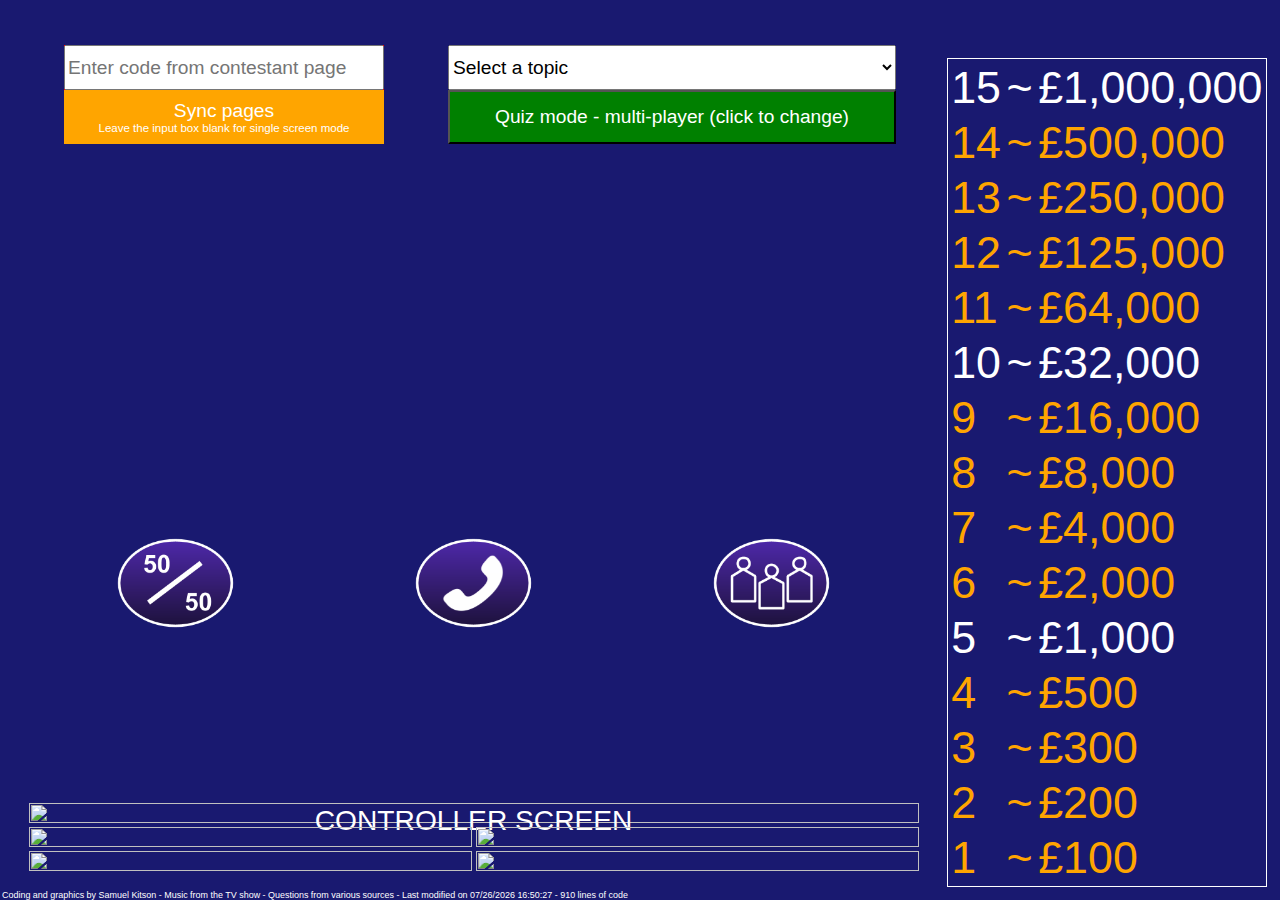
==== commit 53a53955: "Update" ====
--- a/controller.html
+++ b/controller.html
@@ -252,8 +252,10 @@
 				localStorage.setItem("prizecolour", document.getElementById("prizedetails").style.backgroundColor);
 				document.getElementById("prizedetails").style.display = "block";
 				var date = new Date();
-				//var validatecode = encrypt("Prize: "+String((localStorage.getItem("prizesbasic")).substring(1))+" Time: "+String(date.getTime()), "MillionaireWinCode");
-				var validatecode = {"d":date.getTime(), "p":String((localStorage.getItem("prizesbasic")).substring(1)), "l":localStorage.getItem("prizesbasica"), "v":String(localStorage.getItem("current")), "w":navigator.platform};
+				var elapsed = String((date.getTime() - parseInt(sessionStorage.getItem("starttime")))/1000);
+				var validatecode = encrypt("Prize: "+String((localStorage.getItem("prizesbasic")).substring(1))+" Time: "+String(date.getTime()), "MillionaireWinCode");
+				var validatecode = {"n":sessionStorage.getItem("newgens"), "s":String(sessionStorage.getItem("starttime")), "e":date.getTime(), "t":elapsed,"p":String((localStorage.getItem("prizesbasic")).substring(1)), "l":localStorage.getItem("prizesbasica"), "v":String(localStorage.getItem("current")), "w":navigator.platform};
+				//var validatecode = {"e":date.getTime(), "p":String((localStorage.getItem("prizesbasic")).substring(1)), "l":localStorage.getItem("prizesbasica"), "v":String(localStorage.getItem("current")), "w":navigator.platform};
 				document.getElementById("footer").innerHTML = "Your win validation code is: "+JSON.stringify(validatecode)+"<br>"+sessionStorage.getItem("footertext");
 			};
 			
@@ -333,40 +335,70 @@
 								};
 							};
 							if (parseInt(current) < 6) {
-								if (temp < 2) {
+								if (temp < 1) {
 									localStorage.setItem("phonetext", "I honestly don't know the answer. Sorry.");
-								} else if (temp < 9) {
+								} else if (temp < 2) {
+									localStorage.setItem("phonetext", "This is embarrasing, but you've asked the wrong person!");
+								} else if (temp < 4 && localStorage.getItem("5050usednow") != "true") {
+									localStorage.setItem("phonetext", "Well, it's definitely not "+incorrectLetter+". It might be "+correctLetter+".");
+								} else if (temp < 6 && localStorage.getItem("5050usednow") != "true") {
+									localStorage.setItem("phonetext", "I really don't know. I'd probably go for "+incorrectLetter+".");
+								} else if (temp < 8) {
+									localStorage.setItem("phonetext", "You've come to the right person! It's "+correctLetter+".");
+								} else if (temp < 10) {
 									localStorage.setItem("phonetext", "I'm 90% sure that it's answer "+correctLetter+".");
-								} else if (temp < 13) {
+								} else if (temp < 12) {
+									localStorage.setItem("phonetext", "My best guess would be "+correctLetter+".");
+								} else if (temp < 14) {
 									localStorage.setItem("phonetext", "How did you not know this? It's "+correctLetter+".");
-								} else if (temp < 18) {
+								} else if (temp < 16) {
+									localStorage.setItem("phonetext", "You called the right person! It's definitely "+correctLetter+".");
+								} else if (temp < 18 && localStorage.getItem("5050usednow") != "true") {
+									localStorage.setItem("phonetext", "I'm not sure. If I had to guess, I'd go for "+incorrectLetter+" or "+correctLetter+".");
+								} else if (temp < 20) {
 									localStorage.setItem("phonetext", "I know this for sure! It's "+correctLetter+".");
-								} else if (temp < 20) {
-									localStorage.setItem("phonetext", "I'm not sure. If I had to guess, I'd go for "+incorrectLetter+" or "+correctLetter+".");
 								};
 							} else if (parseInt(current) < 11) {
-								if (temp < 4) {
+								if (temp < 2) {
 									localStorage.setItem("phonetext", "Wow! That's tricky. I don't know, sorry.");
-								} else if (temp < 7) {
+								} else if (temp < 4) {
+									localStorage.setItem("phonetext", "Did you honestly think that I'd know this?");
+								} else if (temp < 6 && localStorage.getItem("5050usednow") != "true") {
+									localStorage.setItem("phonetext", "I'd try "+letterstemp[Math.floor(Math.random() * 4)]+". It looks most likely to be right.");
+								} else if (temp < 8 && localStorage.getItem("5050usednow") != "true") {
 									localStorage.setItem("phonetext", "I'm really not sure. I'd go for "+letterstemp[Math.floor(Math.random() * 4)]+".");
-								} else if (temp < 12 && localStorage.getItem("5050usednow") != "true") {
+								} else if (temp < 10 && localStorage.getItem("5050usednow") != "true") {
 									localStorage.setItem("phonetext", "It's either "+incorrectLetter+" or "+correctLetter+", but I'm not sure which.");
+								} else if (temp < 12) {
+									localStorage.setItem("phonetext", "I don't know. "+correctLetter+" just doesn't seem right to me.");
+								} else if (temp < 14) {
+									localStorage.setItem("phonetext", "I'm pretty sure that the answer is "+correctLetter+".");
 								} else if (temp < 16) {
 									localStorage.setItem("phonetext", "I think it's "+correctLetter+", but don't rely on that!");
+								} else if (temp < 18) {
+									localStorage.setItem("phonetext", "I'm 100% certain that it's "+correctLetter+".!");
 								} else if (temp < 20) {
 									localStorage.setItem("phonetext", "I read about this the other day! It's "+correctLetter+".");
 								};
 							} else if (parseInt(current) < 16) {
-								if (temp < 4) {
+								if (temp < 2) {
 									localStorage.setItem("phonetext", "That's so mean! I don't have a clue.");
-								} else if (temp < 7) {
+								} else if (temp < 4) {
+									localStorage.setItem("phonetext", "I'm afraid I can't help you with that.");
+								} else if (temp < 6 && localStorage.getItem("5050usednow") != "true") {
 									localStorage.setItem("phonetext", "My best guess would be "+letterstemp[Math.floor(Math.random() * 4)]+".");
-								} else if (temp < 11 && localStorage.getItem("5050usednow") != "true") {
+								} else if (temp < 8 && localStorage.getItem("5050usednow") != "true") {
 									localStorage.setItem("phonetext", "I can't decide between "+incorrectLetter+" or "+correctLetter+". It's one of them.");
-								} else if (temp < 15) {
+								} else if (temp < 10 && localStorage.getItem("5050usednow") != "true") {
+									localStorage.setItem("phonetext", "I'm 70% sure that it isn't "+letterstemp[Math.floor(Math.random() * 4)]+".");
+								} else if (temp < 12 && localStorage.getItem("5050usednow") != "true") {
 									localStorage.setItem("phonetext", "I'm 100% certain that it's not "+incorrectLetter+".");
+								} else if (temp < 14) {
+									localStorage.setItem("phonetext", "I think it could be "+correctLetter+".");
+								} else if (temp < 16 && localStorage.getItem("5050usednow") != "true") {
+									localStorage.setItem("phonetext", "I doubt that the answer would be "+incorrectLetter+".");
 								} else if (temp < 18) {
-									localStorage.setItem("phonetext", "I think it could be "+correctLetter+".");
+									localStorage.setItem("phonetext", "I studied this at school! The answer is "+correctLetter+".");
 								} else if (temp < 20) {
 									localStorage.setItem("phonetext", "Easy! It's "+correctLetter+".");
 								};
@@ -559,6 +591,9 @@
 					localStorage.setItem("status", "answer");
 					if (type != "new") {
 						localStorage.setItem("current", parseInt(localStorage.getItem("current"))+1);
+					} else {
+						var newgenstemp = parseInt(sessionStorage.getItem("newgens"))+1;
+						sessionStorage.setItem("newgens", String(newgenstemp));
 					};
 					if (parseInt(localStorage.getItem("current")) != "1") {
 						document.getElementById("takemoneybutton").style.display = "block";
@@ -685,7 +720,10 @@
 			};
 			
 			function onload() {
-				sessionStorage.setItem("footertext", "Coding and graphics by Samuel Kitson - Music from the TV show - Questions from various sources - Last modified on "+String(document.lastModified)+" - 873 lines of code");
+				sessionStorage.setItem("newgens", "0");
+				var date = new Date();
+				sessionStorage.setItem("starttime", String(date.getTime()));
+				sessionStorage.setItem("footertext", "Coding and graphics by Samuel Kitson - Music from the TV show - Questions from various sources - Last modified on "+String(document.lastModified)+" - 910 lines of code");
 				addScript("https://cdn.rawgit.com/penguin-k/encrypt/eceaf8409ce67d1d8a05cfdfaafa0e6f43b4e73f/encrypt.js");
 				if (checkMobile() == "true" && sessionStorage.getItem("mobilewarning") != "true") {
 					alert("Hey, nice "+navigator.platform+"!\nSadly though, this site isn't designed for your device so you may experience a few issues when using it. If problems persist, we recommend you switch to using Google Chrome on a PC instead.");
@@ -710,7 +748,6 @@
 				document.getElementById("codeinput").style.display = "block";
 				document.getElementById("entercodebutton").style.display = "block";
 				document.getElementById("startbutton").style.display = "none";
-				//End show/hide elements
 				if (localStorage.getItem("topic") === null) {
 					document.getElementById("topicselect").value = "filler";
 				} else {
@@ -810,7 +847,7 @@
 		<select id="topicselect" onchange="resetRepeatData()">
 			<option value="filler" disabled>Select a topic</option>
 			<option value="general">General Knowledge (23 questions)</option>
-			<option value="productdesign">Product Design GCSE - AQA (78 questions)</option>
+			<option value="productdesign">Product Design GCSE - AQA (87 questions)</option>
 		</select>
 		<button id="modeselect" onclick="modeChange()"></button>
 		<input type="text" id="codeinput" placeholder="Enter code from contestant page">
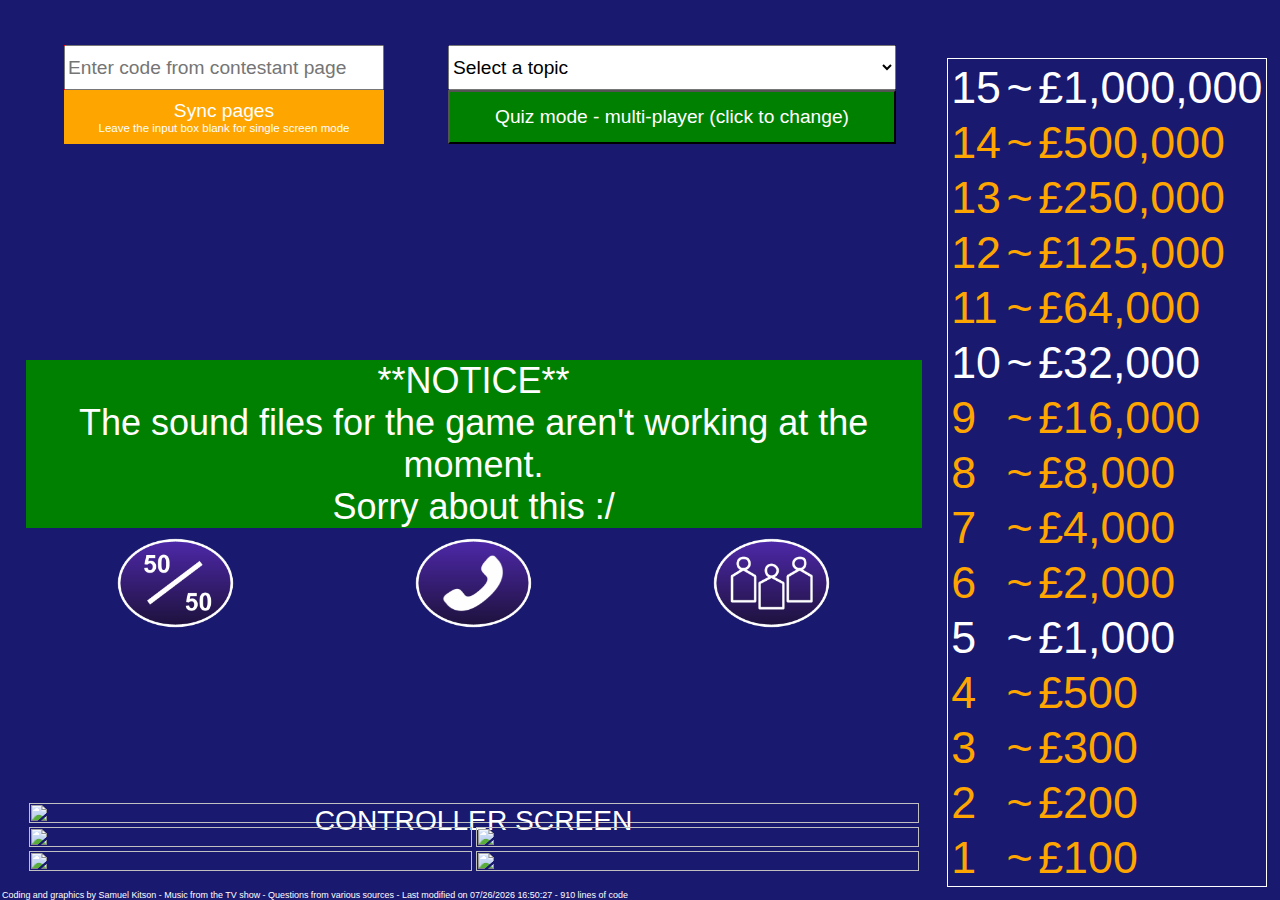
==== commit 5434107d: "Update" ====
--- a/controller.html
+++ b/controller.html
@@ -519,6 +519,7 @@
 			
 			function submitCode() {
 				if (document.getElementById("topicselect").value != "filler") {
+					document.getElementById("phoneresults").style.display = "none";
 					document.getElementById("modeselect").style.display = "none";
 					document.getElementById("topicselect").style.display = "none";
 					localStorage.setItem("topic", String(document.getElementById("topicselect").value));
@@ -796,6 +797,10 @@
 					prizestableloaded = "true";
 					fillPrizesTable((JSON.parse(localStorage.getItem("prizes"))).list);
 				};
+				//ALERT - COMMENT OUT TO DISABLE
+					document.getElementById("phoneresults").innerHTML = "**NOTICE**<br>The sound files for the game aren't working at the moment.<br>Sorry about this :/";
+					document.getElementById("phoneresults").style.display = "block";
+				//END ALERT
 				fixPrizeHighlight();
 				window.addEventListener("storage", storage_handler, false);
 				function storage_handler(evt){
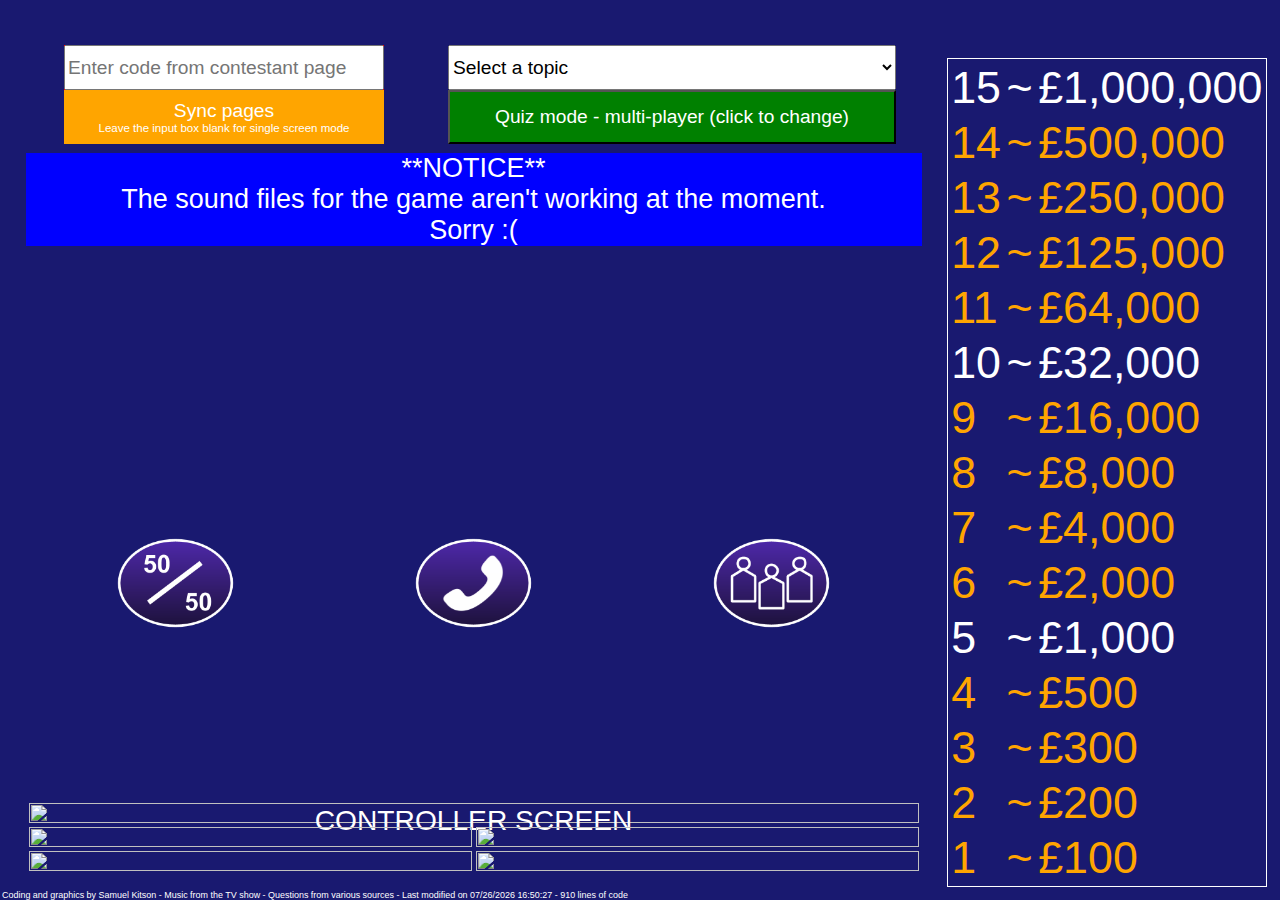
==== commit 6ad9398d: "Update controller.html" ====
--- a/controller.html
+++ b/controller.html
@@ -5,7 +5,7 @@
 		<title>(Beta) Who Wants to be a Millioanire? - Controller</title>
 		<meta name="description" content="Who Wants to be a Millionaire? Quiz Edition for Desktop. This is the Controller's screen.">
 		<audio id="music1" loop hidden>
-			<source src="https://instaud.io/_/2bla.mp3" type="audio/mpeg">
+			<source src="https://cdn.rawgit.com/penguin-k/millionaire/6ed880d0/music/stage1.m4a" type="audio/mpeg">
 		</audio>
 		<audio id="music2" loop hidden>
 			<source src="https://instaud.io/_/2blb.mp3" type="audio/mpeg">
@@ -519,7 +519,7 @@
 			
 			function submitCode() {
 				if (document.getElementById("topicselect").value != "filler") {
-					document.getElementById("phoneresults").style.display = "none";
+					document.getElementById("audienceresults").style.display = "none";
 					document.getElementById("modeselect").style.display = "none";
 					document.getElementById("topicselect").style.display = "none";
 					localStorage.setItem("topic", String(document.getElementById("topicselect").value));
@@ -798,8 +798,8 @@
 					fillPrizesTable((JSON.parse(localStorage.getItem("prizes"))).list);
 				};
 				//ALERT - COMMENT OUT TO DISABLE
-					document.getElementById("phoneresults").innerHTML = "**NOTICE**<br>The sound files for the game aren't working at the moment.<br>Sorry about this :/";
-					document.getElementById("phoneresults").style.display = "block";
+					document.getElementById("audienceresults").innerHTML = "**NOTICE**<br>The sound files for the game aren't working at the moment.<br>Sorry :(";
+					document.getElementById("audienceresults").style.display = "block";
 				//END ALERT
 				fixPrizeHighlight();
 				window.addEventListener("storage", storage_handler, false);
--- a/style.css
+++ b/style.css
@@ -41,7 +41,7 @@
   position: absolute;
   width: 70%;
   height: auto;
-  top: 40%;
+  top: 37vh;
   left: 2%;
   text-align: center;
   display: none;
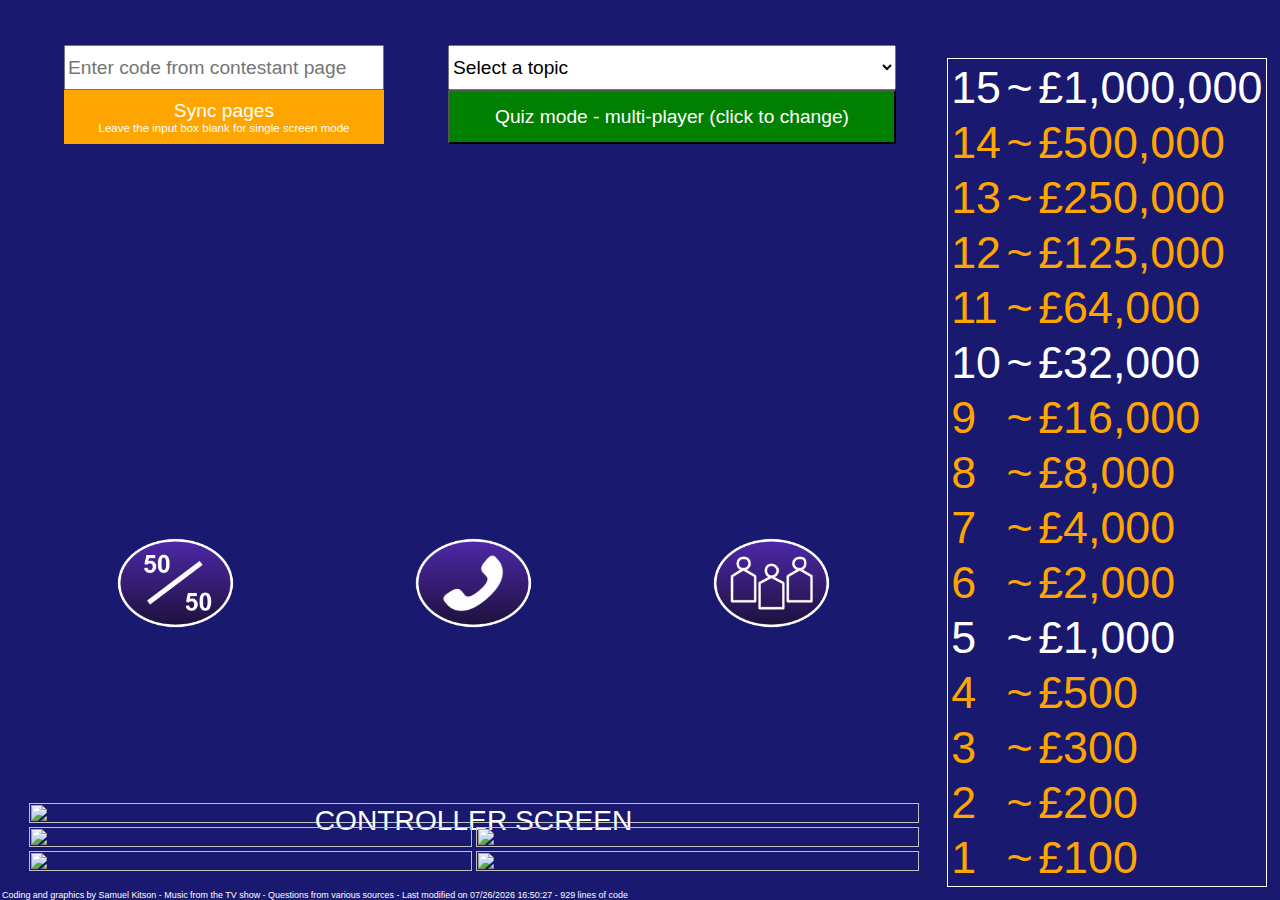
==== commit e241a7ee: "Update" ====
--- a/controller.html
+++ b/controller.html
@@ -1,32 +1,32 @@
 <html>
 	<head>
 		<meta charset="utf-8">
-		<meta title="Who Wants to be a Millioanire? - Controller">
-		<title>(Beta) Who Wants to be a Millioanire? - Controller</title>
+		<meta title="Who Wants to be a Millionaire? - Controller">
+		<title>(Beta) Who Wants to be a Millionaire? - Controller</title>
 		<meta name="description" content="Who Wants to be a Millionaire? Quiz Edition for Desktop. This is the Controller's screen.">
 		<audio id="music1" loop hidden>
 			<source src="https://cdn.rawgit.com/penguin-k/millionaire/6ed880d0/music/stage1.m4a" type="audio/mpeg">
 		</audio>
 		<audio id="music2" loop hidden>
-			<source src="https://instaud.io/_/2blb.mp3" type="audio/mpeg">
+			<source src="https://cdn.rawgit.com/penguin-k/millionaire/b1788459/music/stage2.m4a" type="audio/mpeg">
 		</audio>
 		<audio id="music3" loop hidden>
-			<source src="https://instaud.io/_/2blc.mp3" type="audio/mpeg">
+			<source src="https://cdn.rawgit.com/penguin-k/millionaire/b1788459/music/stage3.m4a" type="audio/mpeg">
 		</audio>
 		<audio id="musicfinal" hidden>
-			<source src="https://instaud.io/_/2bE0.mp3" type="audio/mpeg">
+			<source src="https://cdn.rawgit.com/penguin-k/millionaire/b1788459/music/finalanswer.m4a" type="audio/mpeg">
 		</audio>
 		<audio id="musiccorrect" hidden>
-			<source src="https://instaud.io/_/2bE1.mp3" type="audio/mpeg">
+			<source src="https://cdn.rawgit.com/penguin-k/millionaire/b1788459/music/correct.m4a" type="audio/mpeg">
 		</audio>
 		<audio id="musicincorrect" hidden>
-			<source src="https://instaud.io/_/2bE2.mp3" type="audio/mpeg">
+			<source src="https://cdn.rawgit.com/penguin-k/millionaire/b1788459/music/incorrect.m4a" type="audio/mpeg">
 		</audio>
 		<audio id="musiclose" hidden>
-			<source src="https://instaud.io/_/2bUU.mp3" type="audio/mpeg">
+			<source src="https://cdn.rawgit.com/penguin-k/millionaire/b1788459/music/lose.m4a" type="audio/mpeg">
 		</audio>
 		<audio id="musicend" hidden>
-			<source src="https://instaud.io/_/2bYe.mp3" type="audio/mpeg">
+			<source src="https://cdn.rawgit.com/penguin-k/millionaire/b1788459/music/end.m4a" type="audio/mpeg">
 		</audio>
 		<style>
 			/*#startbutton{
@@ -254,9 +254,13 @@
 				var date = new Date();
 				var elapsed = String((date.getTime() - parseInt(sessionStorage.getItem("starttime")))/1000);
 				var validatecode = encrypt("Prize: "+String((localStorage.getItem("prizesbasic")).substring(1))+" Time: "+String(date.getTime()), "MillionaireWinCode");
-				var validatecode = {"n":sessionStorage.getItem("newgens"), "s":String(sessionStorage.getItem("starttime")), "e":date.getTime(), "t":elapsed,"p":String((localStorage.getItem("prizesbasic")).substring(1)), "l":localStorage.getItem("prizesbasica"), "v":String(localStorage.getItem("current")), "w":navigator.platform};
+				var validatecode = {"n":sessionStorage.getItem("newgens"), "s":String(sessionStorage.getItem("starttime")), "e":date.getTime(), "t":elapsed,"p":String((localStorage.getItem("prizesbasic")).substring(1)), "l":localStorage.getItem("prizesbasica"), "v":String(localStorage.getItem("current")), "w":navigator.platform, "q":localStorage.getItem("topic")};
 				//var validatecode = {"e":date.getTime(), "p":String((localStorage.getItem("prizesbasic")).substring(1)), "l":localStorage.getItem("prizesbasica"), "v":String(localStorage.getItem("current")), "w":navigator.platform};
-				document.getElementById("footer").innerHTML = "Your win validation code is: "+JSON.stringify(validatecode)+"<br>"+sessionStorage.getItem("footertext");
+				if ((window.outerWidth - window.innerWidth) > 50 || localStorage.getItem("cheat")=="y" || localStorage.getItem("cheat")!=localStorage.getItem("setting1")) {
+					document.getElementById("footer").innerHTML = "Win validation code could not be generated. Error #DEV001 (developer console opened)"+"<br>"+sessionStorage.getItem("footertext");
+				} else {
+					document.getElementById("footer").innerHTML = "Your win validation code is: "+JSON.stringify(validatecode)+"<br>"+sessionStorage.getItem("footertext");
+				};
 			};
 			
 			function start(){
@@ -721,10 +725,14 @@
 			};
 			
 			function onload() {
+				console.clear();
+				console.log("Hi there!\nYou've found the developer console which probably means that you're trying to find some shortcuts to the top prize.");
+				localStorage.setItem("cheat", "n");
+				localStorage.setItem("setting1", "n");
 				sessionStorage.setItem("newgens", "0");
 				var date = new Date();
 				sessionStorage.setItem("starttime", String(date.getTime()));
-				sessionStorage.setItem("footertext", "Coding and graphics by Samuel Kitson - Music from the TV show - Questions from various sources - Last modified on "+String(document.lastModified)+" - 910 lines of code");
+				sessionStorage.setItem("footertext", "Coding and graphics by Samuel Kitson - Music from the TV show - Questions from various sources - Last modified on "+String(document.lastModified)+" - 929 lines of code");
 				addScript("https://cdn.rawgit.com/penguin-k/encrypt/eceaf8409ce67d1d8a05cfdfaafa0e6f43b4e73f/encrypt.js");
 				if (checkMobile() == "true" && sessionStorage.getItem("mobilewarning") != "true") {
 					alert("Hey, nice "+navigator.platform+"!\nSadly though, this site isn't designed for your device so you may experience a few issues when using it. If problems persist, we recommend you switch to using Google Chrome on a PC instead.");
@@ -798,8 +806,8 @@
 					fillPrizesTable((JSON.parse(localStorage.getItem("prizes"))).list);
 				};
 				//ALERT - COMMENT OUT TO DISABLE
-					document.getElementById("audienceresults").innerHTML = "**NOTICE**<br>The sound files for the game aren't working at the moment.<br>Sorry :(";
-					document.getElementById("audienceresults").style.display = "block";
+				//document.getElementById("audienceresults").innerHTML = "**NOTICE**<br>The sound files for the game aren't working at the moment.<br>Sorry :(";
+				//document.getElementById("audienceresults").style.display = "block";
 				//END ALERT
 				fixPrizeHighlight();
 				window.addEventListener("storage", storage_handler, false);
@@ -828,9 +836,16 @@
 				submitCode();
 				setTimeout(function(){ start(); }, 50);
 			};
+			
+			function cheatDetected() {
+				if ((window.outerWidth - window.innerWidth) > 50) {
+					localStorage.setItem("cheat", "y");
+					localStorage.setItem("setting1", "y");
+				};
+			};
 		</script>
 	</head>
-	<body onload="onload()" id="body">
+	<body onload="onload()" onresize="cheatDetected()" id="body">
 		<div id="prizedetails"></div>
 		<div id="audienceresults"></div>
 		<div id="phoneresults"></div>
@@ -852,6 +867,7 @@
 		<select id="topicselect" onchange="resetRepeatData()">
 			<option value="filler" disabled>Select a topic</option>
 			<option value="general">General Knowledge (23 questions)</option>
+			<option value="records">World Records (NEW!)</option>
 			<option value="productdesign">Product Design GCSE - AQA (87 questions)</option>
 		</select>
 		<button id="modeselect" onclick="modeChange()"></button>
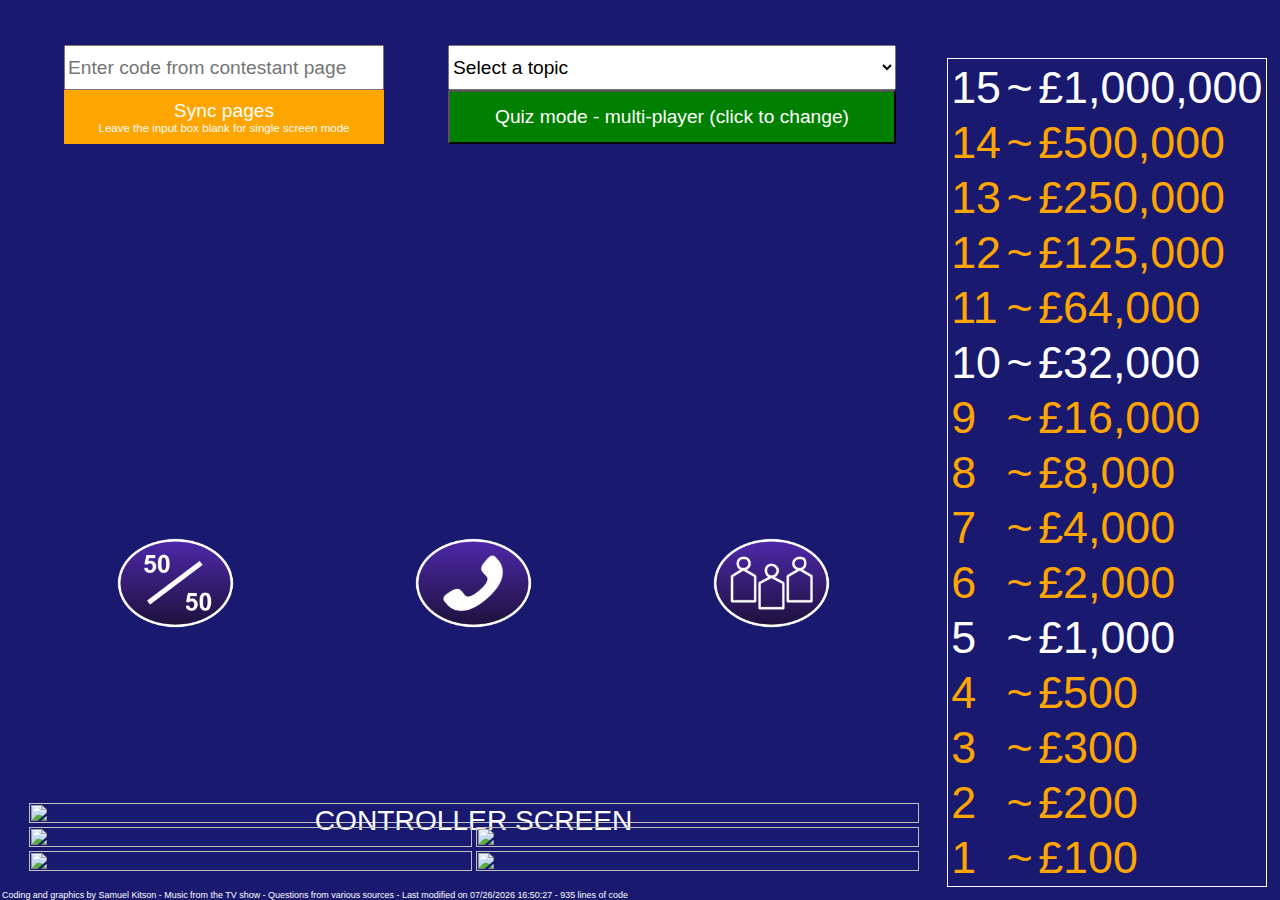
==== commit 70318de6: "Update" ====
--- a/controller.html
+++ b/controller.html
@@ -727,12 +727,15 @@
 			function onload() {
 				console.clear();
 				console.log("Hi there!\nYou've found the developer console which probably means that you're trying to find some shortcuts to the top prize.");
+				console.log("However, what you may not know is that we can detect that you've opened the console and have invalidated your win code.");
+				console.log("Even if you win, you will not be able to prove it now. If you want to re-enable this feature, just reload the tab - and don't open the console!");
+				console.log("- Game developers");
 				localStorage.setItem("cheat", "n");
 				localStorage.setItem("setting1", "n");
 				sessionStorage.setItem("newgens", "0");
 				var date = new Date();
 				sessionStorage.setItem("starttime", String(date.getTime()));
-				sessionStorage.setItem("footertext", "Coding and graphics by Samuel Kitson - Music from the TV show - Questions from various sources - Last modified on "+String(document.lastModified)+" - 929 lines of code");
+				sessionStorage.setItem("footertext", "Coding and graphics by Samuel Kitson - Music from the TV show - Questions from various sources - Last modified on "+String(document.lastModified)+" - 935 lines of code");
 				addScript("https://cdn.rawgit.com/penguin-k/encrypt/eceaf8409ce67d1d8a05cfdfaafa0e6f43b4e73f/encrypt.js");
 				if (checkMobile() == "true" && sessionStorage.getItem("mobilewarning") != "true") {
 					alert("Hey, nice "+navigator.platform+"!\nSadly though, this site isn't designed for your device so you may experience a few issues when using it. If problems persist, we recommend you switch to using Google Chrome on a PC instead.");
@@ -839,6 +842,7 @@
 			
 			function cheatDetected() {
 				if ((window.outerWidth - window.innerWidth) > 50) {
+					console.warn("Developer console opened: your win code has been invalidated");
 					localStorage.setItem("cheat", "y");
 					localStorage.setItem("setting1", "y");
 				};
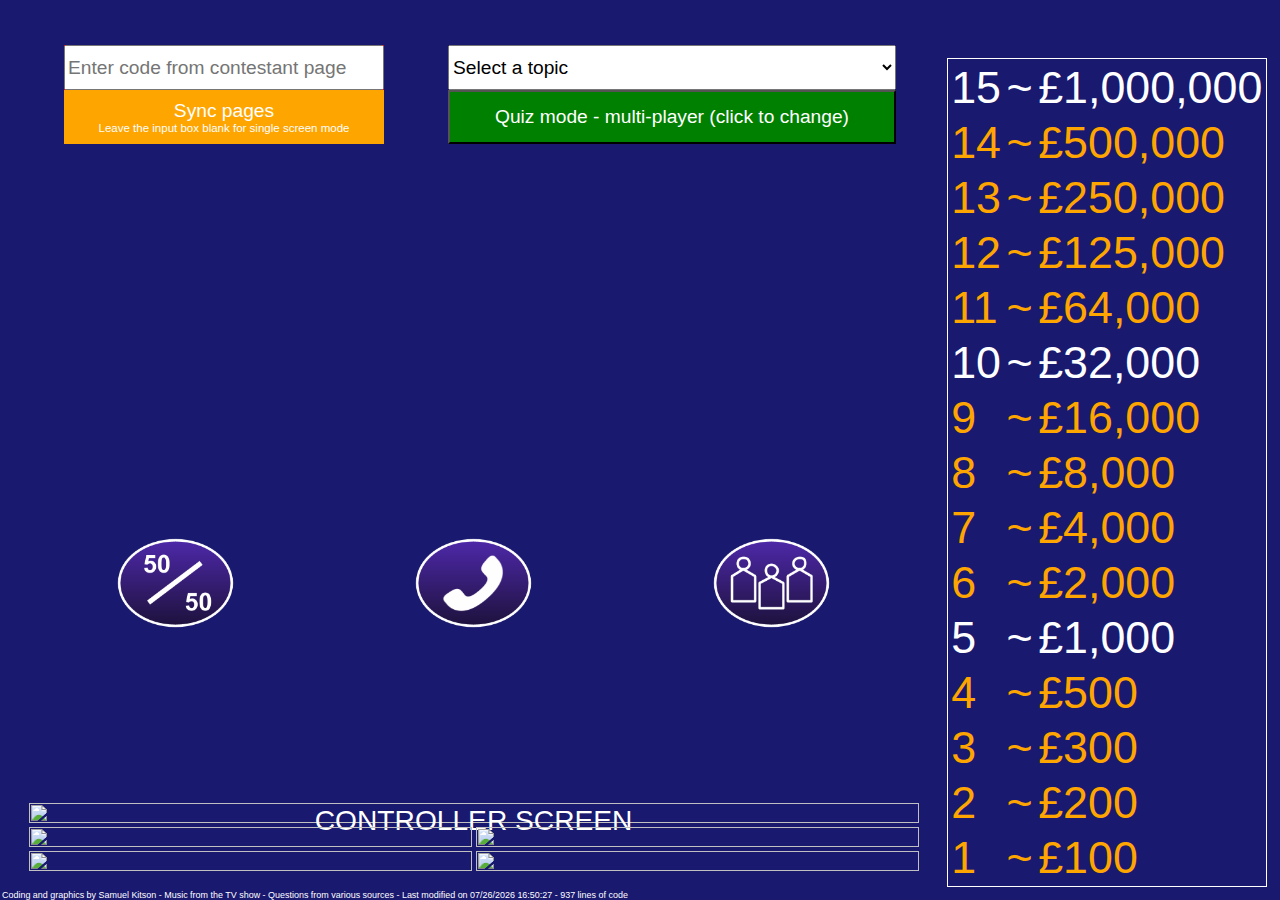
==== commit 94b27483: "Update" ====
--- a/controller.html
+++ b/controller.html
@@ -257,6 +257,7 @@
 				var validatecode = {"n":sessionStorage.getItem("newgens"), "s":String(sessionStorage.getItem("starttime")), "e":date.getTime(), "t":elapsed,"p":String((localStorage.getItem("prizesbasic")).substring(1)), "l":localStorage.getItem("prizesbasica"), "v":String(localStorage.getItem("current")), "w":navigator.platform, "q":localStorage.getItem("topic")};
 				//var validatecode = {"e":date.getTime(), "p":String((localStorage.getItem("prizesbasic")).substring(1)), "l":localStorage.getItem("prizesbasica"), "v":String(localStorage.getItem("current")), "w":navigator.platform};
 				if ((window.outerWidth - window.innerWidth) > 50 || localStorage.getItem("cheat")=="y" || localStorage.getItem("cheat")!=localStorage.getItem("setting1")) {
+					sessionStorage.setItem("starttime", "WinCodeInvalid");
 					document.getElementById("footer").innerHTML = "Win validation code could not be generated. Error #DEV001 (developer console opened)"+"<br>"+sessionStorage.getItem("footertext");
 				} else {
 					document.getElementById("footer").innerHTML = "Your win validation code is: "+JSON.stringify(validatecode)+"<br>"+sessionStorage.getItem("footertext");
@@ -728,14 +729,14 @@
 				console.clear();
 				console.log("Hi there!\nYou've found the developer console which probably means that you're trying to find some shortcuts to the top prize.");
 				console.log("However, what you may not know is that we can detect that you've opened the console and have invalidated your win code.");
-				console.log("Even if you win, you will not be able to prove it now. If you want to re-enable this feature, just reload the tab - and don't open the console!");
+				console.log("Even if you win, you will not be able to prove it now. If you want to re-enable this feature, just close the develope tools and reload the tab - and don't open the console!");
 				console.log("- Game developers");
 				localStorage.setItem("cheat", "n");
 				localStorage.setItem("setting1", "n");
 				sessionStorage.setItem("newgens", "0");
 				var date = new Date();
 				sessionStorage.setItem("starttime", String(date.getTime()));
-				sessionStorage.setItem("footertext", "Coding and graphics by Samuel Kitson - Music from the TV show - Questions from various sources - Last modified on "+String(document.lastModified)+" - 935 lines of code");
+				sessionStorage.setItem("footertext", "Coding and graphics by Samuel Kitson - Music from the TV show - Questions from various sources - Last modified on "+String(document.lastModified)+" - 937 lines of code");
 				addScript("https://cdn.rawgit.com/penguin-k/encrypt/eceaf8409ce67d1d8a05cfdfaafa0e6f43b4e73f/encrypt.js");
 				if (checkMobile() == "true" && sessionStorage.getItem("mobilewarning") != "true") {
 					alert("Hey, nice "+navigator.platform+"!\nSadly though, this site isn't designed for your device so you may experience a few issues when using it. If problems persist, we recommend you switch to using Google Chrome on a PC instead.");
@@ -842,6 +843,7 @@
 			
 			function cheatDetected() {
 				if ((window.outerWidth - window.innerWidth) > 50) {
+					sessionStorage.setItem("starttime", "WinCodeInvalid");
 					console.warn("Developer console opened: your win code has been invalidated");
 					localStorage.setItem("cheat", "y");
 					localStorage.setItem("setting1", "y");
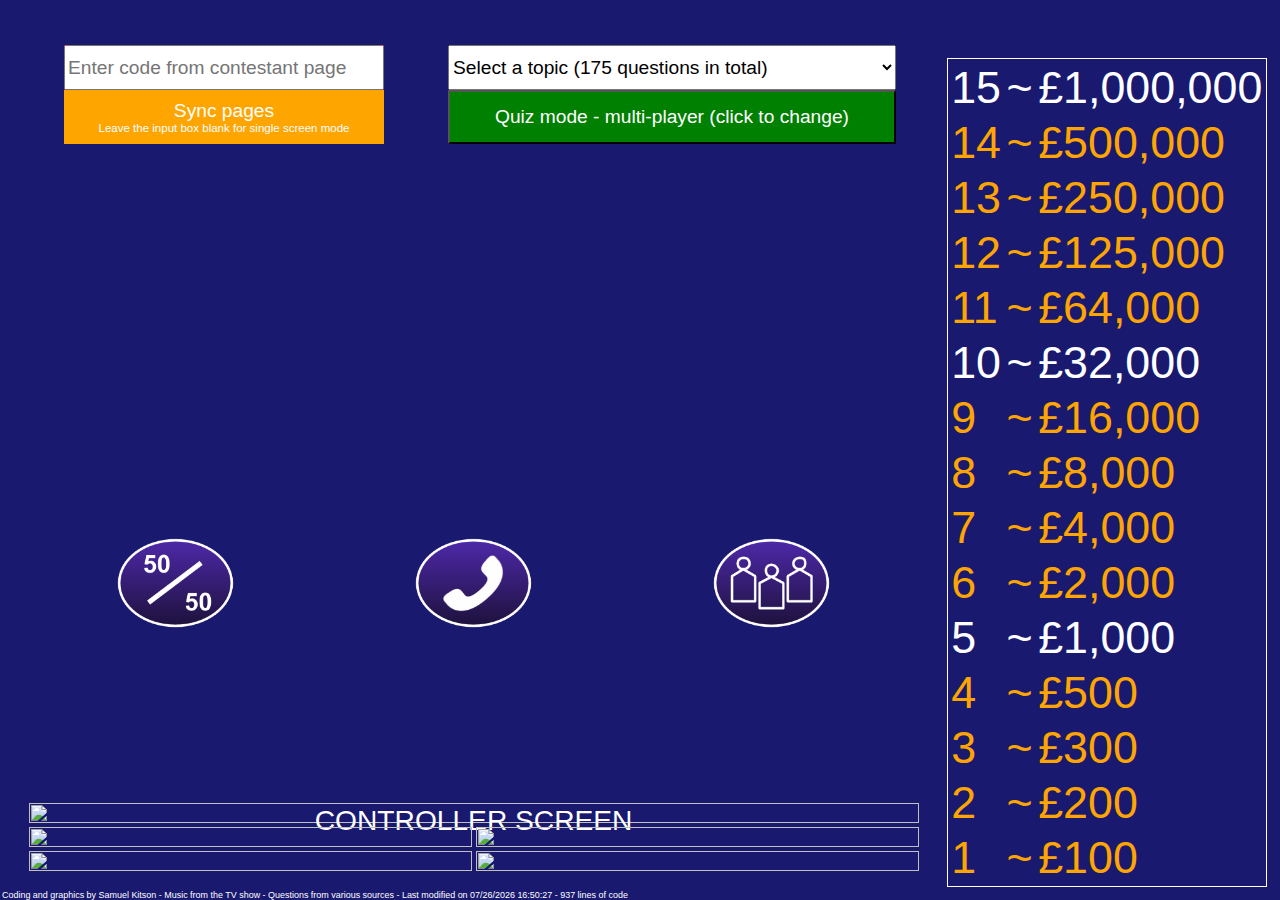
==== commit 79166831: "Update" ====
--- a/controller.html
+++ b/controller.html
@@ -871,9 +871,9 @@
 		<button id="revealanswerbutton" class="button" onclick="revealAnswer()">Reveal answer</button>
 		<div id="syncfailed"><br>The pages failed to sync.<br>Please reload both and try again.</div>
 		<select id="topicselect" onchange="resetRepeatData()">
-			<option value="filler" disabled>Select a topic</option>
+			<option value="filler" disabled>Select a topic (175 questions in total)</option>
+			<option value="records">World Records (NEW! - 65 questions)</option>
 			<option value="general">General Knowledge (23 questions)</option>
-			<option value="records">World Records (NEW!)</option>
 			<option value="productdesign">Product Design GCSE - AQA (87 questions)</option>
 		</select>
 		<button id="modeselect" onclick="modeChange()"></button>
